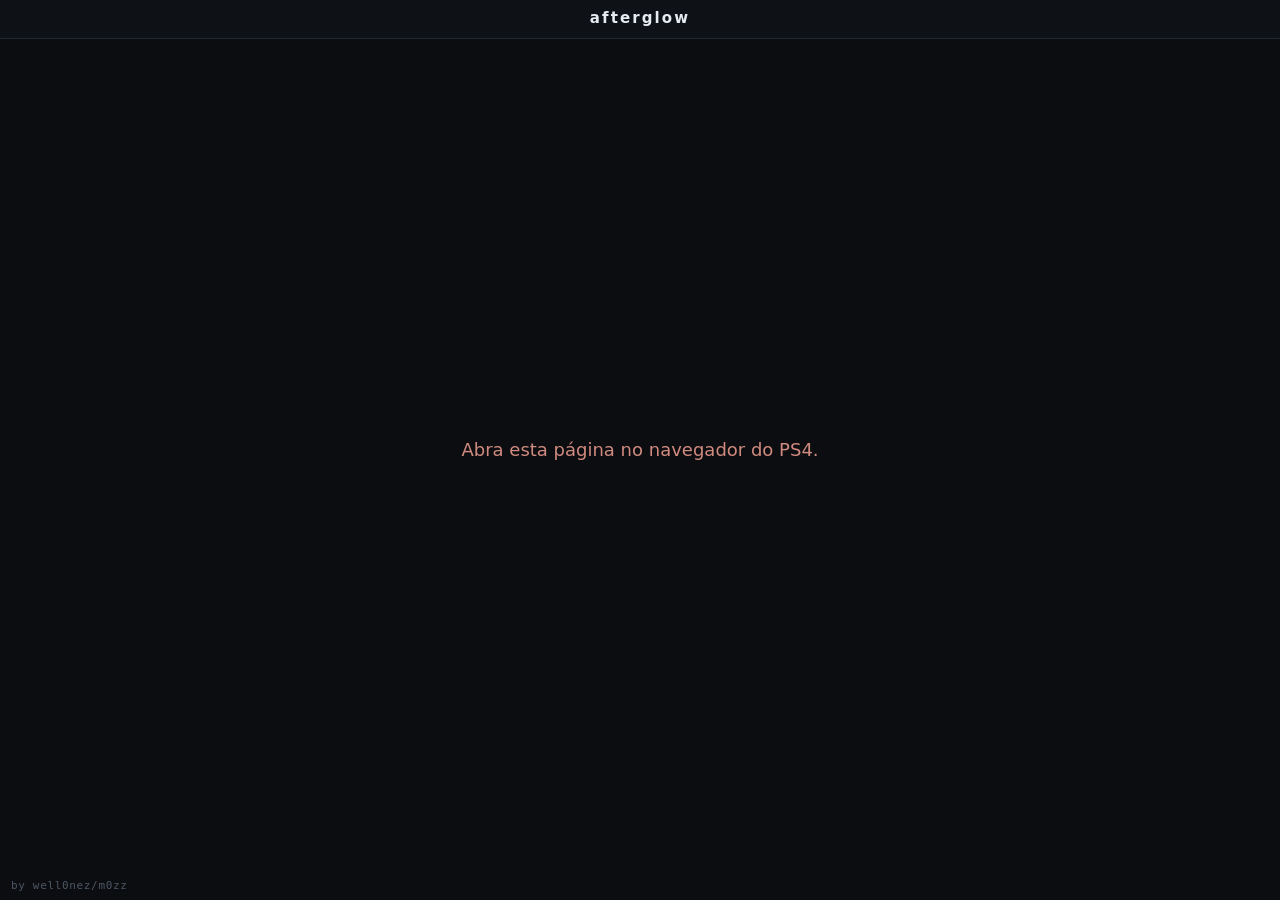
==== jb.html @ c3098e25 "Add files via upload" ====
<!doctype html>
<html lang="en" manifest="cache.appcache">
  <head>
    <meta charset="utf-8" />
    <meta name="viewport" content="width=device-width,initial-scale=1" />
    <title>afterglow</title>
    <!-- This page carries its own styles and starts its own module, and it
         loads NOTHING else. That duplicates a little of style.css, and it is
         deliberate: every subresource is one more allocation and one more
         timing shift in the process that core.js is about to groom, and this
         exploit is decided by exactly that. The landing page may use the
         shared stylesheet; this one may not. -->
    <style>
      :root {
        --bg: #0b0d10;
        --panel: #0e1116;
        --sunk: #11151b;
        --line: #1e2732;
        --fg: #c8ced8;
        --bright: #e6ebf2;
        --dim: #7c8798;
        --faint: #4d5765;
        --ok: #7fd0a0;
        --bad: #d08a7f;
        --warn: #d8c07f;
        --sans: "Segoe UI", system-ui, sans-serif;
        --mono: Consolas, "DejaVu Sans Mono", monospace;
      }
      * {
        box-sizing: border-box;
      }
      html,
      body {
        margin: 0;
        padding: 0;
        min-height: 100%;
        background: var(--bg);
        color: var(--fg);
        font: 15px/1.45 var(--sans);
      }
      #brand {
        padding: 8px 10px;
        border-bottom: 1px solid var(--line);
        background: var(--panel);
        text-align: center;
      }
      #brand b {
        color: var(--bright);
        font-size: 15px;
        font-weight: 700;
        letter-spacing: 0.14em;
      }
/* The same indicator spins during loading and becomes a green check on success. */
#spin {
  position: fixed;
  top: 50%;
  left: 50%;
  width: 96px;
  height: 96px;
  margin: -48px 0 0 -48px;
  border: 7px solid #1e2732;
  border-top-color: #43d17a;
  border-radius: 50%;
  animation: spin 0.9s linear infinite;
}
@keyframes spin { to { transform: rotate(360deg); } }
body.done #spin {
  animation: none;
  border-color: #43d17a;
  background: #43d17a;
}
body.done #spin::after {
  content: "";
  position: absolute;
  left: 29px;
  top: 16px;
  width: 22px;
  height: 40px;
  border: solid #fff;
  border-width: 0 6px 6px 0;
  transform: rotate(45deg);
}
#ramBox, #wrap, #state, #out { display: none; }
#msg { display: none; }
body.fail #spin { display: none; }
body.fail #msg {
  display: block;
  position: fixed;
  top: 50%;
  left: 0;
  right: 0;
  transform: translateY(-50%);
  padding: 24px;
  text-align: center;
  color: #d08a7f;
  font-size: 18px;
}

      .byline {
        position: fixed;
        bottom: 9px;
        left: 11px;
        margin: 0;
        color: var(--faint);
        font: 11px/1 var(--mono);
        letter-spacing: 0.06em;
      }
      .ok {
        color: var(--ok);
      }
      .bad {
        color: var(--bad);
      }
      .warn {
        color: var(--warn);
      }
      code {
        color: #9fb3d0;
      }
    </style>
  </head>
  <body>
    <!-- Diagnostic nodes remain hidden for compatibility with jb.js. -->
    <div id="brand"><b>afterglow</b></div>
    <div id="ramBox">RAM: checking...</div>
    <div id="spin" role="status" aria-label="Desbloqueio em andamento"></div>
    <div id="msg">Restart your console</div>
    <div id="wrap">
      <div id="state"></div>
      <div id="out"></div>
    </div>
    <p class="byline">by well0nez/m0zz</p>
    <script type="module">
      import "./jb.js";
    </script>
  </body>
</html>
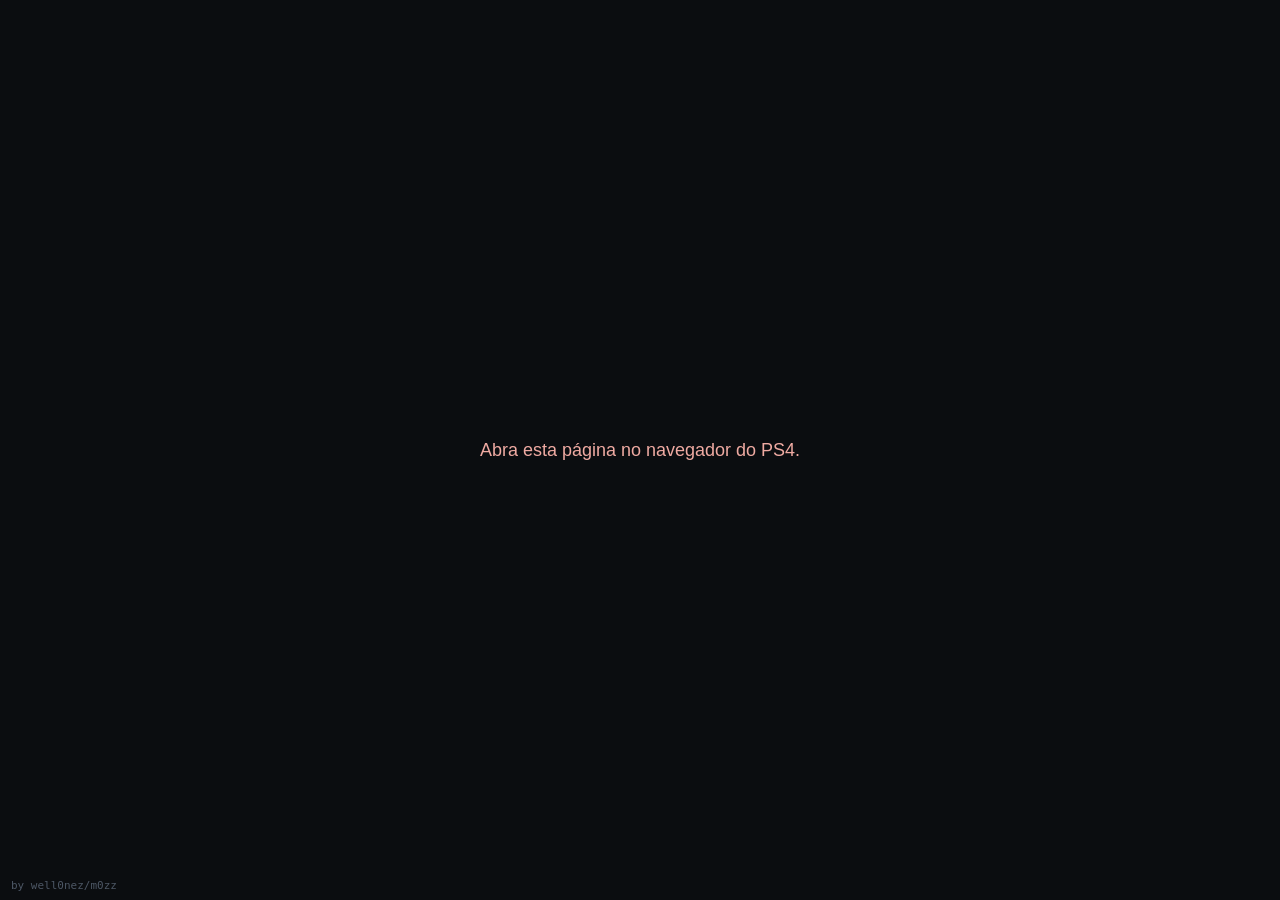
==== commit 3320524f: "Add files via upload" ====
--- a/jb.html
+++ b/jb.html
@@ -1,137 +1,47 @@
 <!doctype html>
 <html lang="en" manifest="cache.appcache">
-  <head>
-    <meta charset="utf-8" />
-    <meta name="viewport" content="width=device-width,initial-scale=1" />
-    <title>afterglow</title>
-    <!-- This page carries its own styles and starts its own module, and it
-         loads NOTHING else. That duplicates a little of style.css, and it is
-         deliberate: every subresource is one more allocation and one more
-         timing shift in the process that core.js is about to groom, and this
-         exploit is decided by exactly that. The landing page may use the
-         shared stylesheet; this one may not. -->
-    <style>
-      :root {
-        --bg: #0b0d10;
-        --panel: #0e1116;
-        --sunk: #11151b;
-        --line: #1e2732;
-        --fg: #c8ced8;
-        --bright: #e6ebf2;
-        --dim: #7c8798;
-        --faint: #4d5765;
-        --ok: #7fd0a0;
-        --bad: #d08a7f;
-        --warn: #d8c07f;
-        --sans: "Segoe UI", system-ui, sans-serif;
-        --mono: Consolas, "DejaVu Sans Mono", monospace;
-      }
-      * {
-        box-sizing: border-box;
-      }
-      html,
-      body {
-        margin: 0;
-        padding: 0;
-        min-height: 100%;
-        background: var(--bg);
-        color: var(--fg);
-        font: 15px/1.45 var(--sans);
-      }
-      #brand {
-        padding: 8px 10px;
-        border-bottom: 1px solid var(--line);
-        background: var(--panel);
-        text-align: center;
-      }
-      #brand b {
-        color: var(--bright);
-        font-size: 15px;
-        font-weight: 700;
-        letter-spacing: 0.14em;
-      }
-/* The same indicator spins during loading and becomes a green check on success. */
-#spin {
-  position: fixed;
-  top: 50%;
-  left: 50%;
-  width: 96px;
-  height: 96px;
-  margin: -48px 0 0 -48px;
-  border: 7px solid #1e2732;
-  border-top-color: #43d17a;
-  border-radius: 50%;
-  animation: spin 0.9s linear infinite;
-}
+<head>
+  <meta charset="utf-8" />
+  <meta name="viewport" content="width=device-width,initial-scale=1" />
+  <title>Jailbreak</title>
+  <!-- Keep run-page styles inline; completion icons are requested only on success. -->
+  <style>
+* { box-sizing: border-box; }
+html, body { margin: 0; min-height: 100%; background: #0b0d10; color: #fff; font: 18px/1.5 "Segoe UI", Arial, sans-serif; }
+.center { position: fixed; top: 50%; left: 0; width: 100%; transform: translateY(-50%); text-align: center; padding: 24px; }
+.indicator { position: relative; width: 144px; height: 144px; margin: 0 auto; }
+.ring { position: absolute; top: 0; left: 0; width: 100%; height: 100%; border: 5px solid #263442; border-top-color: #fff; border-radius: 50%; animation: spin 1s linear infinite; }
 @keyframes spin { to { transform: rotate(360deg); } }
-body.done #spin {
-  animation: none;
-  border-color: #43d17a;
-  background: #43d17a;
-}
-body.done #spin::after {
-  content: "";
-  position: absolute;
-  left: 29px;
-  top: 16px;
-  width: 22px;
-  height: 40px;
-  border: solid #fff;
-  border-width: 0 6px 6px 0;
-  transform: rotate(45deg);
-}
-#ramBox, #wrap, #state, #out { display: none; }
-#msg { display: none; }
-body.fail #spin { display: none; }
-body.fail #msg {
-  display: block;
-  position: fixed;
-  top: 50%;
-  left: 0;
-  right: 0;
-  transform: translateY(-50%);
-  padding: 24px;
-  text-align: center;
-  color: #d08a7f;
-  font-size: 18px;
-}
-
-      .byline {
-        position: fixed;
-        bottom: 9px;
-        left: 11px;
-        margin: 0;
-        color: var(--faint);
-        font: 11px/1 var(--mono);
-        letter-spacing: 0.06em;
-      }
-      .ok {
-        color: var(--ok);
-      }
-      .bad {
-        color: var(--bad);
-      }
-      .warn {
-        color: var(--warn);
-      }
-      code {
-        color: #9fb3d0;
-      }
-    </style>
-  </head>
-  <body>
-    <!-- Diagnostic nodes remain hidden for compatibility with jb.js. -->
-    <div id="brand"><b>afterglow</b></div>
-    <div id="ramBox">RAM: checking...</div>
-    <div id="spin" role="status" aria-label="Desbloqueio em andamento"></div>
-    <div id="msg">Restart your console</div>
-    <div id="wrap">
-      <div id="state"></div>
-      <div id="out"></div>
+.web-icon { position: absolute; width: 84px; height: 84px; top: 30px; left: 30px; object-fit: contain; }
+.caption { margin: 26px 0 0; font-size: 20px; letter-spacing: 0.03em; }
+#padlock { display: none; position: absolute; width: 100px; height: 100px; top: 22px; left: 22px; background: center / contain no-repeat; }
+#exit { display: none; }
+.ps-button { display: inline-block; width: 40px; height: 40px; margin: 0 8px; vertical-align: middle; background: center / contain no-repeat; }
+body.done .ring { animation: none; border-color: #fff; }
+body.done #padlock { display: block; background-image: url("assets/padlock.png"); }
+body.done #exit { display: block; }
+body.done .ps-button { background-image: url("assets/psButton.png"); }
+#ramBox, #wrap, #state, #out, #msg { display: none; }
+body.fail .indicator { display: none; }
+body.fail #exit { display: none; }
+body.fail #msg { display: block; color: #efaaa2; text-align: center; padding: 24px; position: fixed; top: 50%; left: 0; width: 100%; transform: translateY(-50%); }
+body.cache-error .ring { animation: none; border-color: #efaaa2; }
+body.cache-error .caption { color: #efaaa2; }
+.byline { position: fixed; bottom: 9px; left: 11px; margin: 0; color: #4d5765; font: 11px/1 Consolas, monospace; }
+  </style>
+</head>
+<body>
+  <main class="center">
+    <div class="indicator" id="spin" role="status" aria-label="Desbloqueio em andamento">
+      <div class="ring" aria-hidden="true"></div>
+      <span id="padlock" aria-hidden="true"></span>
     </div>
-    <p class="byline">by well0nez/m0zz</p>
-    <script type="module">
-      import "./jb.js";
-    </script>
-  </body>
+    <p class="caption" id="exit">Press <span class="ps-button" role="img" aria-label="PS button"></span> to exit</p>
+  </main>
+  <div id="ramBox"></div>
+  <div id="msg">Restart your console</div>
+  <div id="wrap"><div id="state"></div><div id="out"></div></div>
+  <p class="byline">by well0nez/m0zz</p>
+  <script type="module">import "./jb.js";</script>
+</body>
 </html>
